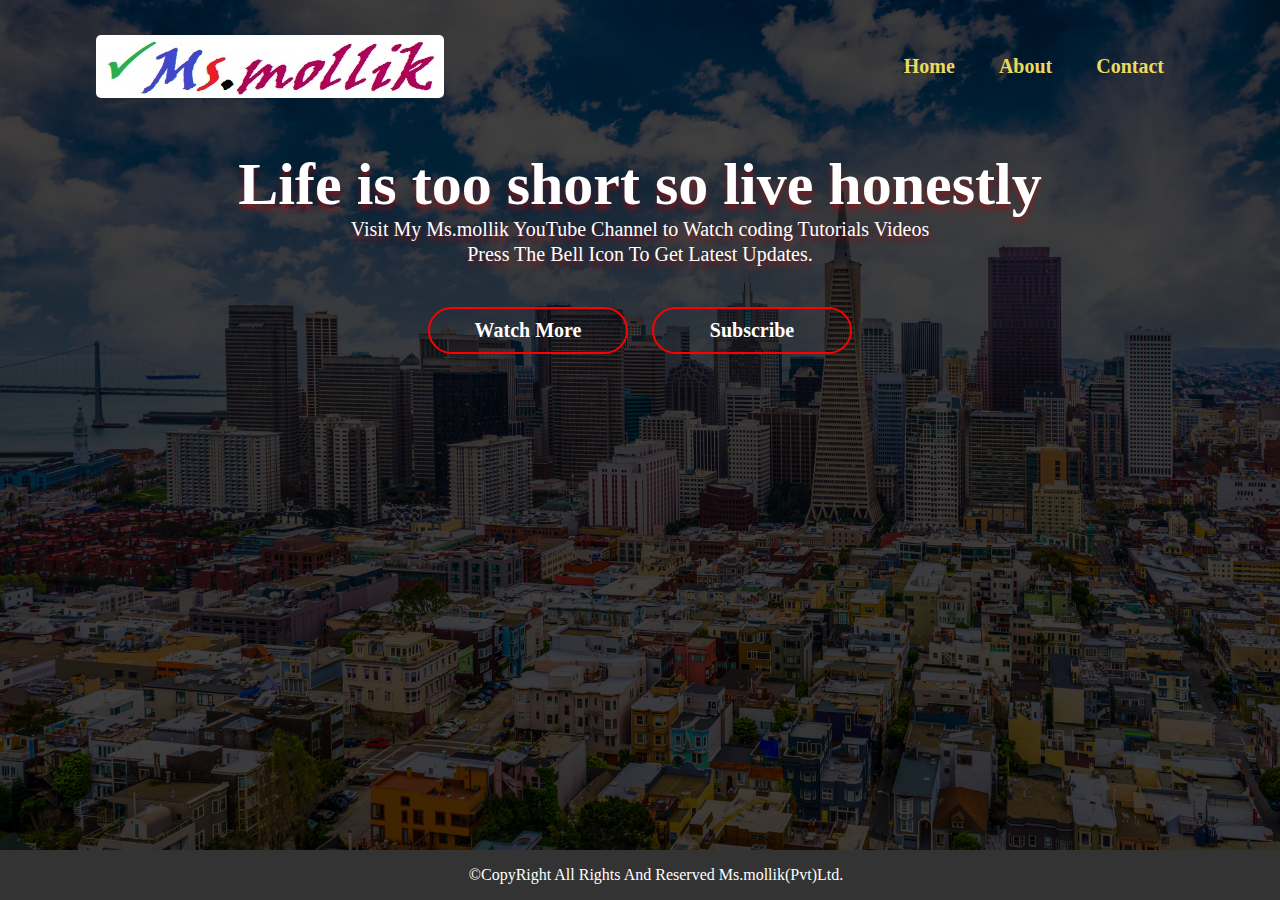
==== index.html @ e97895c1 "Add files via upload" ====
<!DOCTYPE html>
<html lang="en">
  <head>
    <meta charset="UTF-8" />
    <meta name="viewport" content="width=device-width, initial-scale=1.0" />
    <title>Ms.mollik</title>
    <link rel="stylesheet" href="style.css" />
  </head>
  <body>
    <div class="banner">
      <div class="navbar">
        <img src="Ms.mollik.jpg" class="logo" />
        <ul>
          <li><a href="index.html">Home</a></li>
          <li><a href="about.html">About</a></li>
          <li><a href="contact.html">Contact</a></li>
        </ul>
      </div>
      <div class="content">
        <h1>Life is too short so live honestly</h1>
        <p>
          <strong>Visit My</strong> Ms.mollik YouTube Channel to Watch coding 
          Tutorials Videos<br />
          Press The Bell Icon To Get Latest Updates.
        </p>
        <div>
          <button type="button">
            <a
              href="https://www.youtube.com/channel/UCQmo8ND7tKTBURkW2DPvNEQ"
              target="_blank"
              ><span></span>Watch More</a
            >
          </button>
          <button type="button">
            <a
              href="https://www.youtube.com/channel/UCQmo8ND7tKTBURkW2DPvNEQ"
              target="_blank"
              ><span></span>Subscribe</a
            >
          </button>
        </div>
      </div>
    </div>
    <footer class="footer">
      <p>&copy;CopyRight All Rights And Reserved Ms.mollik(Pvt)Ltd.</p>
    </footer>
  </body>
</html>
---- style.css ----
* {
  margin: 0;
  padding: 0;
  font-family: Cambria, Cochin, Georgia, Times, "Times New Roman", serif;
}
.banner {
  width: 100%;
  height: 100vh;
  background-image: linear-gradient(rgba(0, 0, 0, 0.75), rgba(0, 0, 0, 0.75)),
    url(Wow.jpg);
  background-size: cover;
  background-position: center;
}
.navbar {
  width: 85%;
  margin: auto;
  padding: 35px 0;
  display: flex;
  align-items: center;
  justify-content: space-between;
}
.logo {
  width: auto;
  cursor: pointer;
  border-radius: 5px;
}
.navbar ul li {
  list-style: none;
  display: inline-block;
  margin: 0 20px;
  position: relative;
}
.navbar ul li a {
  text-decoration: none;
  color: rgb(233, 219, 93);
  font-weight: bold;
  font-size: 20px;
}
.navbar ul li::after {
  content: "";
  height: 3px;
  width: 0;
  background-color: red;
  position: absolute;
  left: 0;
  bottom: -10px;
  transition: 0.5s;
}
.navbar ul li:hover::after {
  width: 100%;
}
.content {
  width: 100%;
  position: absolute;
  top: 27%;
  transform: translateY(-50%);
  text-align: center;
  color: white;
}
.content h1 {
  font-size: 60px;
  margin-top: 60px;
  line-height: 25px;
  text-shadow: 0 5px 5px rgba(174, 9, 9, 0.573);
}
.content p {
  margin: 20px auto;
  font-size: 20px;
  font-weight: 100;
  line-height: 25px;
  text-shadow: 0 5px 5px rgba(174, 9, 9, 0.573);
}
button {
  width: 200px;
  padding: 10px 0;
  text-align: center;
  margin: 20px 10px;
  border-radius: 25px;
  font-weight: bold;
  font-size: 20px;
  border: 2px solid red;
  background: transparent;
  color: black;
  cursor: pointer;
  position: relative;
  overflow: hidden;
}
span {
  background: red;
  height: 100%;
  width: 0;
  border-radius: 25px;
  position: absolute;
  left: 0;
  bottom: 0;
  z-index: -1;
  transition: 0.5s;
}
button:hover span {
  width: 100%;
}
button:hover {
  border: none;
}
button a {
  color: white;
  text-decoration: none;
}
footer {
  background-color: #333;
  color: #fff;
  text-align: center;
  padding: 1em;
  position: fixed;
  bottom: 0;
  width: 100%;
}
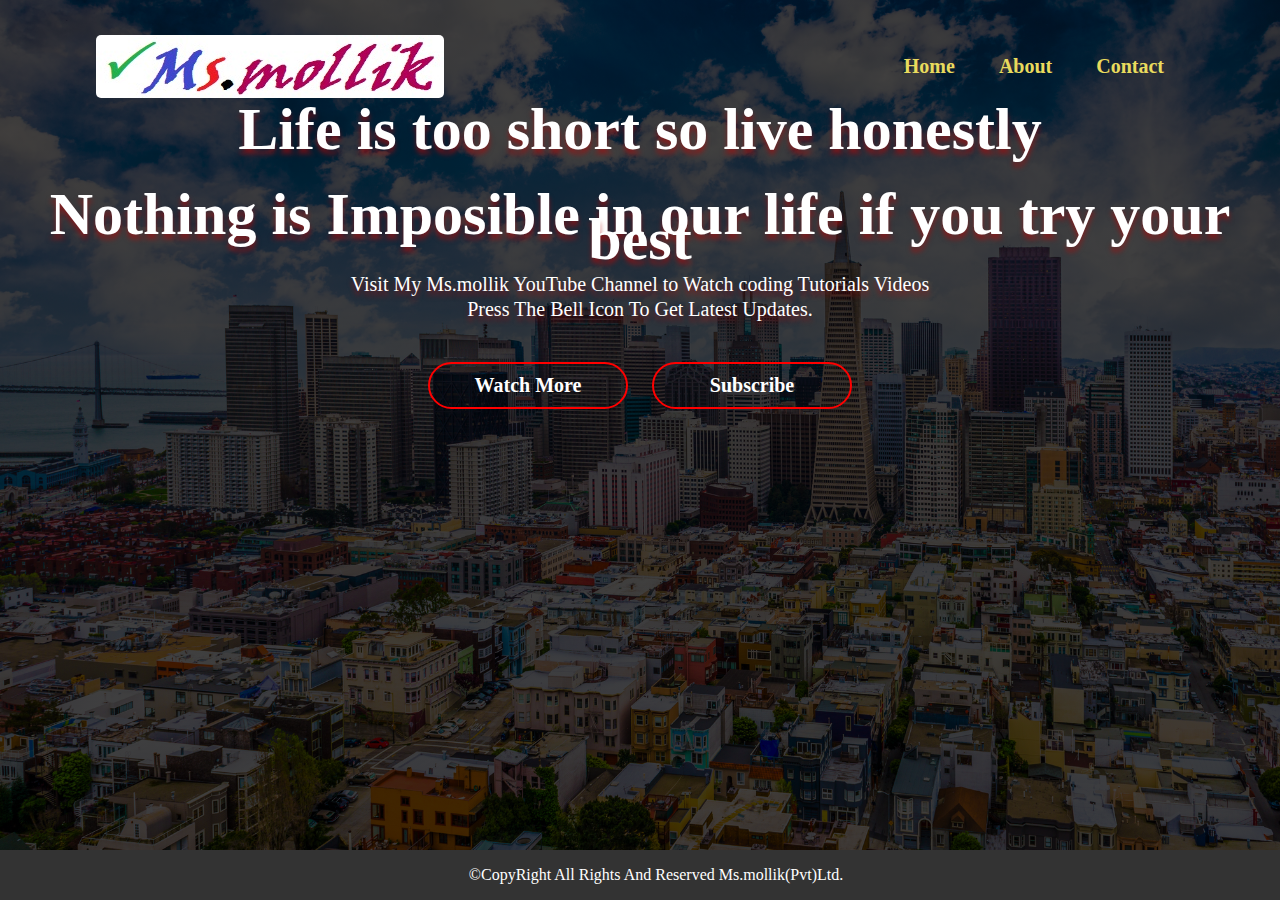
==== commit 0e84db99: "index.html" ====
--- a/index.html
+++ b/index.html
@@ -4,6 +4,7 @@
     <meta charset="UTF-8" />
     <meta name="viewport" content="width=device-width, initial-scale=1.0" />
     <title>Ms.mollik</title>
+    <link rel="icon" href="letter-m.png">
     <link rel="stylesheet" href="style.css" />
   </head>
   <body>
@@ -18,6 +19,7 @@
       </div>
       <div class="content">
         <h1>Life is too short so live honestly</h1>
+        <h1>Nothing is Imposible in our life if you try your best</h1>
         <p>
           <strong>Visit My</strong> Ms.mollik YouTube Channel to Watch coding 
           Tutorials Videos<br />
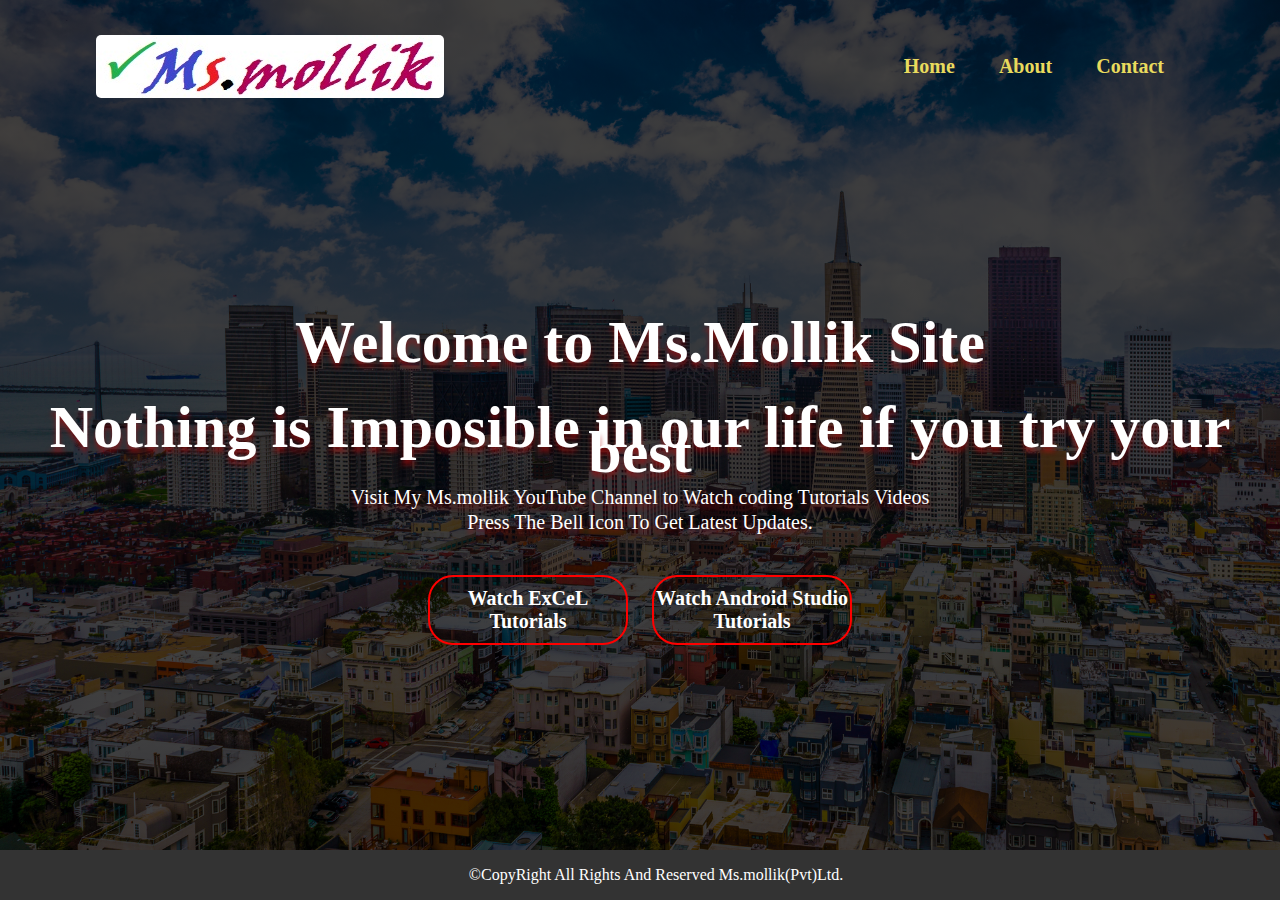
==== commit 2d91fd94: "index.html" ====
--- a/index.html
+++ b/index.html
@@ -4,7 +4,6 @@
     <meta charset="UTF-8" />
     <meta name="viewport" content="width=device-width, initial-scale=1.0" />
     <title>Ms.mollik</title>
-    <link rel="icon" href="letter-m.png">
     <link rel="stylesheet" href="style.css" />
   </head>
   <body>
@@ -18,7 +17,7 @@
         </ul>
       </div>
       <div class="content">
-        <h1>Life is too short so live honestly</h1>
+        <h1>Welcome to Ms.Mollik Site</h1>
         <h1>Nothing is Imposible in our life if you try your best</h1>
         <p>
           <strong>Visit My</strong> Ms.mollik YouTube Channel to Watch coding 
@@ -30,14 +29,14 @@
             <a
               href="https://www.youtube.com/channel/UCQmo8ND7tKTBURkW2DPvNEQ"
               target="_blank"
-              ><span></span>Watch More</a
+              ><span></span>Watch ExCeL Tutorials</a
             >
           </button>
           <button type="button">
             <a
               href="https://www.youtube.com/channel/UCQmo8ND7tKTBURkW2DPvNEQ"
               target="_blank"
-              ><span></span>Subscribe</a
+              ><span></span>Watch Android Studio Tutorials</a
             >
           </button>
         </div>
--- a/style.css
+++ b/style.css
@@ -52,8 +52,9 @@
 .content {
   width: 100%;
   position: absolute;
-  top: 27%;
-  transform: translateY(-50%);
+  top: 30%;
+  left:25%
+  transform: translate(-50%,-50%);
   text-align: center;
   color: white;
 }
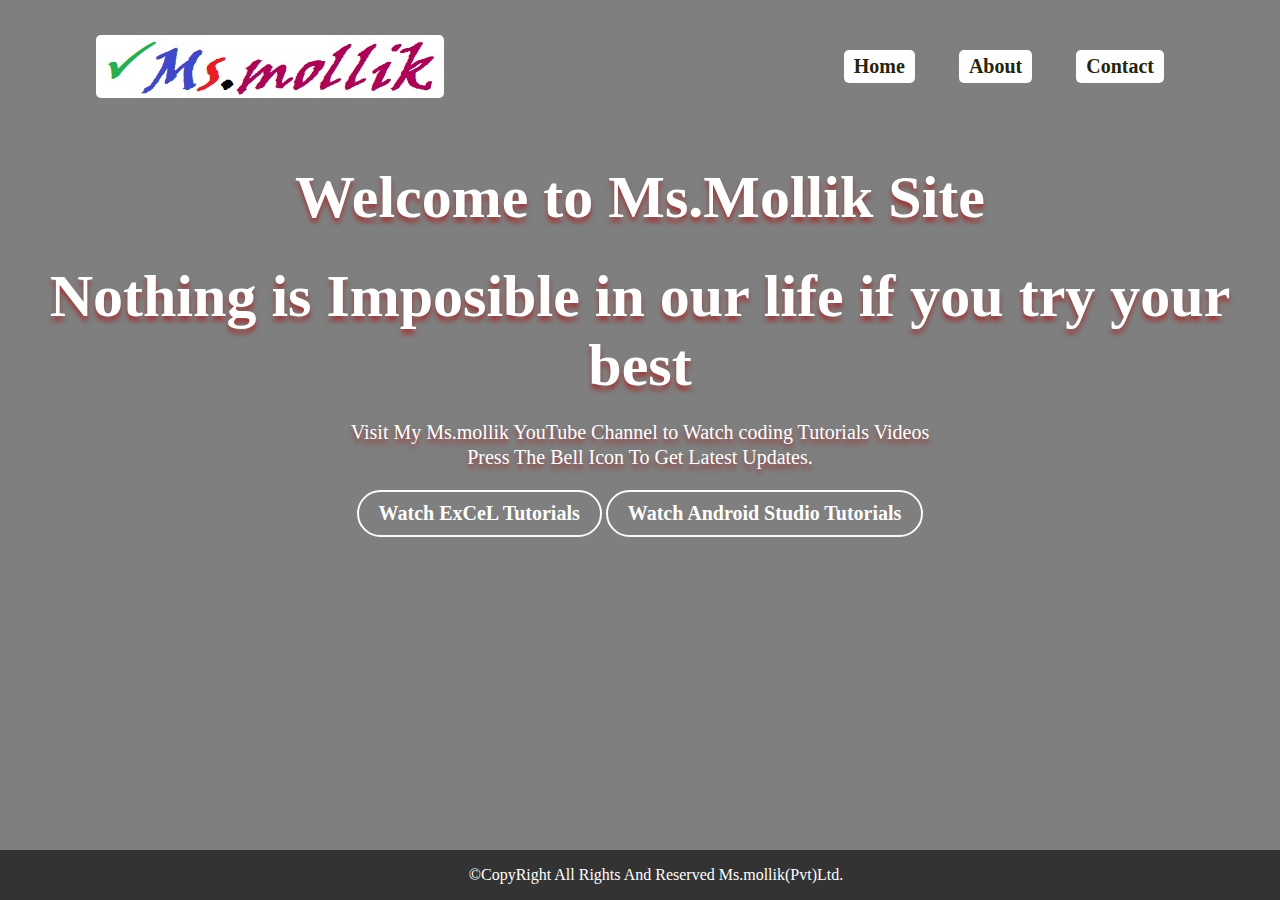
==== commit 3aa54dbd: "index.html" ====
--- a/index.html
+++ b/index.html
@@ -4,6 +4,7 @@
     <meta charset="UTF-8" />
     <meta name="viewport" content="width=device-width, initial-scale=1.0" />
     <title>Ms.mollik</title>
+    <link rel="icon" href="letter-m.png" type="image/x-icon">
     <link rel="stylesheet" href="style.css" />
   </head>
   <body>
--- a/style.css
+++ b/style.css
@@ -6,8 +6,7 @@
 .banner {
   width: 100%;
   height: 100vh;
-  background-image: linear-gradient(rgba(0, 0, 0, 0.75), rgba(0, 0, 0, 0.75)),
-    url(Wow.jpg);
+  background-image: linear-gradient(rgba(0, 0, 0, 0.5), rgba(0, 0, 0, 0.5));
   background-size: cover;
   background-position: center;
 }
@@ -26,21 +25,27 @@
 }
 .navbar ul li {
   list-style: none;
+  background: white;
+  padding: 5px 10px;
+  border-radius: 5px;
   display: inline-block;
   margin: 0 20px;
   position: relative;
 }
 .navbar ul li a {
   text-decoration: none;
-  color: rgb(233, 219, 93);
+  color: rgb(38, 36, 11);
   font-weight: bold;
   font-size: 20px;
+}
+.navbar ul li a:hover{
+  color: rgb(13, 118, 231);
 }
 .navbar ul li::after {
   content: "";
   height: 3px;
   width: 0;
-  background-color: red;
+  background-color: rgb(241, 234, 234);
   position: absolute;
   left: 0;
   bottom: -10px;
@@ -51,17 +56,12 @@
 }
 .content {
   width: 100%;
-  position: absolute;
-  top: 30%;
-  left:25%
-  transform: translate(-50%,-50%);
   text-align: center;
   color: white;
 }
 .content h1 {
   font-size: 60px;
-  margin-top: 60px;
-  line-height: 25px;
+  margin-top: 30px;
   text-shadow: 0 5px 5px rgba(174, 9, 9, 0.573);
 }
 .content p {
@@ -72,14 +72,13 @@
   text-shadow: 0 5px 5px rgba(174, 9, 9, 0.573);
 }
 button {
-  width: 200px;
-  padding: 10px 0;
+  width: fit-content;
+  padding: 10px 20px;
   text-align: center;
-  margin: 20px 10px;
   border-radius: 25px;
   font-weight: bold;
   font-size: 20px;
-  border: 2px solid red;
+  border: 2px solid rgb(251, 251, 251);
   background: transparent;
   color: black;
   cursor: pointer;
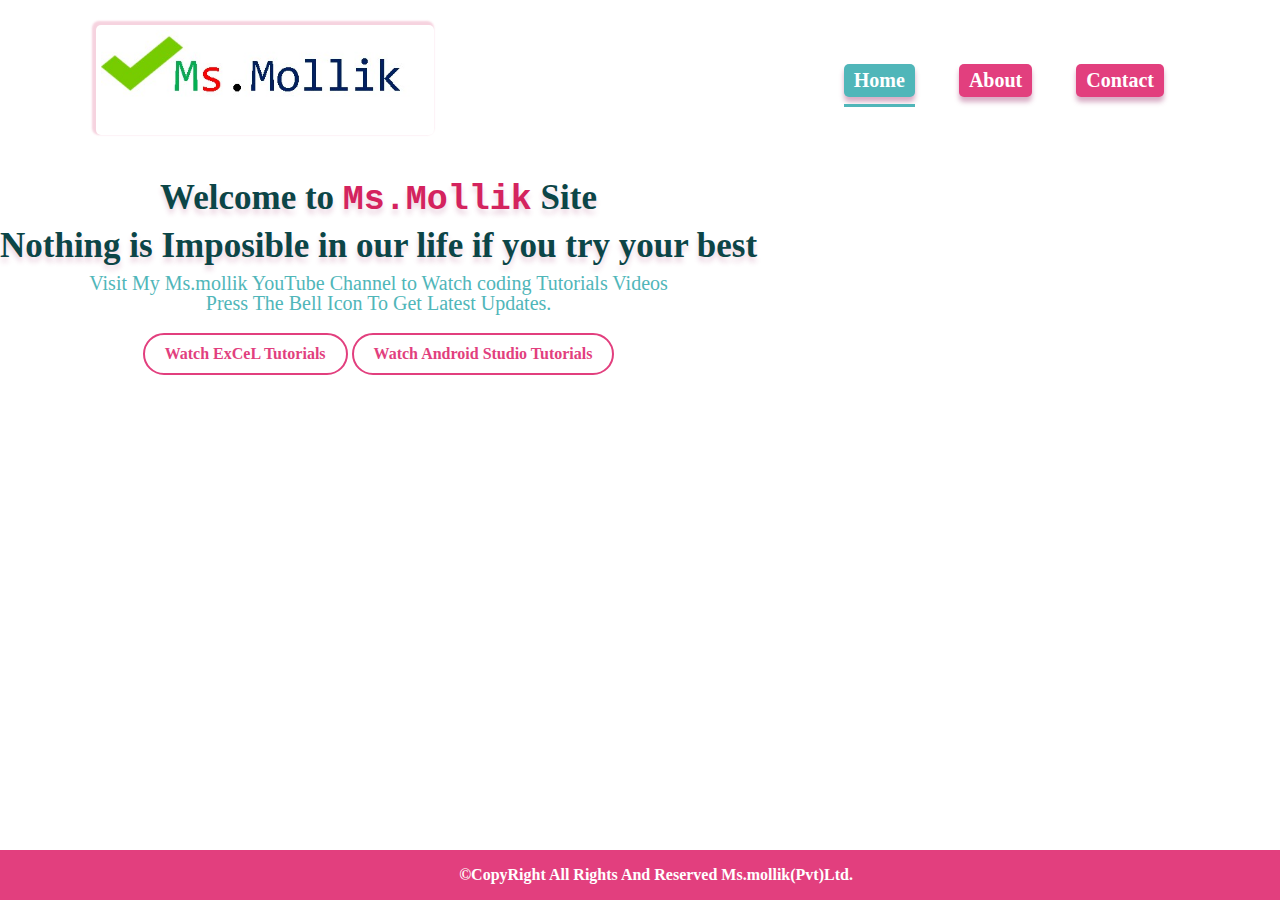
==== commit 9e1e3ebb: "index.html" ====
--- a/index.html
+++ b/index.html
@@ -3,29 +3,29 @@
   <head>
     <meta charset="UTF-8" />
     <meta name="viewport" content="width=device-width, initial-scale=1.0" />
-    <title>Ms.mollik</title>
+    <title>Ms.Mollik</title>
     <link rel="icon" href="letter-m.png" type="image/x-icon">
     <link rel="stylesheet" href="style.css" />
   </head>
   <body>
     <div class="banner">
       <div class="navbar">
-        <img src="Ms.mollik.jpg" class="logo" />
+        <img class="logo" src="ms.mollik.jpg"  />
         <ul>
-          <li><a href="index.html">Home</a></li>
+          <li class="active"><a href="index.html">Home</a></li>
           <li><a href="about.html">About</a></li>
           <li><a href="contact.html">Contact</a></li>
         </ul>
       </div>
       <div class="content">
-        <h1>Welcome to Ms.Mollik Site</h1>
+        <h1>Welcome to <b>Ms.Mollik</b> Site</h1>
         <h1>Nothing is Imposible in our life if you try your best</h1>
         <p>
           <strong>Visit My</strong> Ms.mollik YouTube Channel to Watch coding 
           Tutorials Videos<br />
           Press The Bell Icon To Get Latest Updates.
         </p>
-        <div>
+        <div class="btn-style">
           <button type="button">
             <a
               href="https://www.youtube.com/channel/UCQmo8ND7tKTBURkW2DPvNEQ"
--- a/style.css
+++ b/style.css
@@ -6,46 +6,75 @@
 .banner {
   width: 100%;
   height: 100vh;
-  background-image: linear-gradient(rgba(0, 0, 0, 0.5), rgba(0, 0, 0, 0.5));
+  background-color: linear-gradient(white, red);
   background-size: cover;
   background-position: center;
 }
 .navbar {
   width: 85%;
+  height: fit-content;
   margin: auto;
-  padding: 35px 0;
+  padding: 25px 0;
   display: flex;
   align-items: center;
   justify-content: space-between;
 }
 .logo {
-  width: auto;
+  height: 100px;
+  width: fit-content;
   cursor: pointer;
+  padding: 5px;
   border-radius: 5px;
+  box-shadow: -2px -2px 2px 2px rgb(212, 35, 94,0.200);
 }
 .navbar ul li {
   list-style: none;
-  background: white;
+  background: rgb(226, 63, 126);
+  padding: 5px 10px;
+  border-radius: 5px;
+  display: inline-block;
+  margin: 0 20px;
+  position: relative;
+  justify-content: space-between;
+  box-shadow: 0 5px 5px rgba(158, 49, 109, 0.400);
+}
+.navbar ul li.active{
+  list-style: none;
+  background: rgb(80, 182, 185);
   padding: 5px 10px;
   border-radius: 5px;
   display: inline-block;
   margin: 0 20px;
   position: relative;
 }
+.navbar ul li.active::after{
+  content: "";
+  height: 3px;
+  width: 100%;
+  background-color: rgb(80, 182, 185);
+  position: absolute;
+  left: 0;
+  bottom: -10px;
+  transition: 0.5s;
+}
+.navbar ul li:hover {
+  background: rgb(80, 182, 185);
+  transition: 300ms ease-in-out;
+}
 .navbar ul li a {
   text-decoration: none;
-  color: rgb(38, 36, 11);
+  color: white;
   font-weight: bold;
   font-size: 20px;
 }
 .navbar ul li a:hover{
-  color: rgb(13, 118, 231);
+  color: white;
 }
 .navbar ul li::after {
   content: "";
   height: 3px;
   width: 0;
-  background-color: rgb(241, 234, 234);
+  background-color: rgb(80, 182, 185);
   position: absolute;
   left: 0;
   bottom: -10px;
@@ -55,40 +84,48 @@
   width: 100%;
 }
 .content {
-  width: 100%;
+  width: fit-content;
   text-align: center;
-  color: white;
+  color: rgb(38, 65, 124);
 }
 .content h1 {
-  font-size: 60px;
+  font-size: 35px;
   margin-top: 30px;
-  text-shadow: 0 5px 5px rgba(174, 9, 9, 0.573);
+  line-height: 15px;
+  color: rgb(12, 69, 71);
+  text-shadow: 0 5px 5px rgba(158, 49, 109, 0.200);
+}
+.content h1 b{
+  color: rgb(212, 35, 94);
+  font-family: 'Courier New', Courier, monospace;
 }
 .content p {
   margin: 20px auto;
   font-size: 20px;
   font-weight: 100;
-  line-height: 25px;
-  text-shadow: 0 5px 5px rgba(174, 9, 9, 0.573);
+  line-height: 20px;
+  color: rgb(80, 182, 185);
+
 }
-button {
+.btn-style button {
   width: fit-content;
   padding: 10px 20px;
   text-align: center;
   border-radius: 25px;
   font-weight: bold;
-  font-size: 20px;
-  border: 2px solid rgb(251, 251, 251);
+  font-size: 16px;
+  border: 2px solid  rgb(226, 63, 126);
   background: transparent;
-  color: black;
+  color: rgb(226, 63, 126);
   cursor: pointer;
   position: relative;
   overflow: hidden;
 }
-span {
-  background: red;
+.btn-style span {
+  background: rgb(80, 182, 185);
   height: 100%;
   width: 0;
+  font-family: Verdana, Geneva, Tahoma, sans-serif;
   border-radius: 25px;
   position: absolute;
   left: 0;
@@ -96,20 +133,46 @@
   z-index: -1;
   transition: 0.5s;
 }
-button:hover span {
+.btn-style button:hover span {
   width: 100%;
 }
-button:hover {
+.btn-style button:hover {
   border: none;
+  color: rgb(240, 237, 238);
 }
-button a {
-  color: white;
+.btn-style button a {
+  color: rgb(226, 63, 126);
   text-decoration: none;
 }
+.btn-style button a:hover{
+  color: #fff;
+}
+.sidebar {
+  width: 35%;
+  background-color: rgb(250,250,250);
+  padding: 20px;
+  position: fixed;
+  left: 10px;
+  top: 25%;
+  border-radius: 10px;
+  box-shadow: 0 5px 5px rgba(158, 49, 109, 0.400);
+}
+.contact-info {
+  width: 50%;
+  background-color: rgb(250, 250, 250);
+  padding: 20px;
+  position: fixed;
+  left: 10px;
+  bottom: 20%;
+  border-radius: 10px;
+  box-shadow: 0 5px 5px rgba(158, 49, 109, 0.400);
+  
+}
 footer {
-  background-color: #333;
+  background-color: rgb(226, 63, 126);
   color: #fff;
   text-align: center;
+  font-weight: 600;
   padding: 1em;
   position: fixed;
   bottom: 0;
